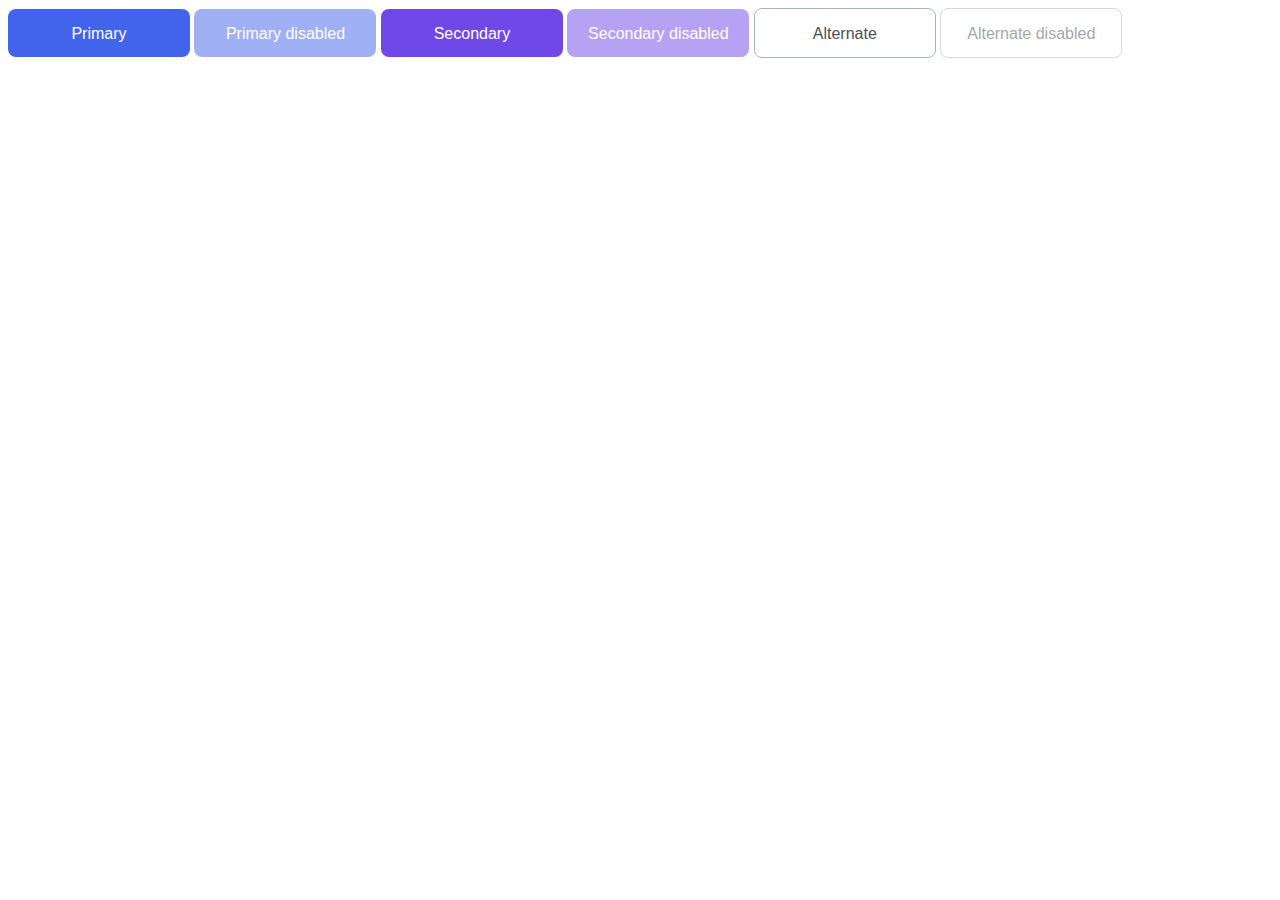
==== 03-lection1/01-button/index.html @ 34ab5928 "Added teacher solution for task: Кнопка" ====
<!DOCTYPE html>
<!-- Страница с кнопкой -->
<html lang="ru">
    <head>
        <link rel="stylesheet" href="../../assets/css/main.css">
        <link rel="stylesheet" href="./button.css">
    </head>
    <body>
        <button class="button button_primary">
            Primary
        </button>
        <button class="button button_primary" disabled>
            Primary disabled
        </button>
        <button class="button button_secondary">
            Secondary
        </button>
        <button class="button button_secondary" disabled>
            Secondary disabled
        </button>
        <button class="button button_alternate">
            Alternate
        </button>
        <button class="button button_alternate" disabled>
            Alternate disabled
        </button>
    </body>
</html>
---- assets/css/main.css ----
@import '../fonts/fonts.css';

:root {
    --white: #ffffff;
    --black: #212429;
    --pink: #F784AD;
    --purple: #7048E8;
    --blue: #374FC7;
    --red: #F03D3E;
    --grey-1: #F8F9FA;
    --grey-2: #DDE2E5;
    --grey-3: #ACB5BD;
    --grey-4: #495057;

    --error: var(--red);
    --success: var(--blue);

    --primary: var(--blue);
    --secondary: var(--purple);
}

* {
    font-family: 'Roboto', sans-serif;
}
---- 03-lection1/01-button/button.css ----
/* Стилизация кнопки */

.button {
    border: none;
    outline: none;

    display: inline-block;
    border-radius: 8px;
    padding: 15px 20px 14px;
    text-align: center;
    font-size: 16px;
    line-height: 19px;
    font-weight: 500;
    cursor: pointer;
    min-width: 182px;
}

.button:disabled {
    opacity: 0.5;
    cursor: default;
}

/* Primary */

.button_primary {
    background: #4263EB;
    color: #FFFFFF;

    transition: opacity 200ms ease-in-out, background 200ms ease-in-out;
}

.button_primary:hover {
    background: #2342C0;
}

/* Возвращаем цвет на такой же, какой был у primary */
.button_primary:hover:disabled {
    background: #4263EB;
}

/* Secondary */

.button_secondary {
    background: #7048E8;
    color: #FFFFFF;

    transition: opacity 200ms ease-in-out, background 200ms ease-in-out;
}

/* Альтернатива возвращению цвета */
.button_secondary:hover:not(:disabled) {
    background: #5028C6;
}

/* Alternate */

.button_alternate {
    border: 1px solid #ACB5BD;
    background: transparent;
    color: #495057;

    transition: border-color 0.2s ease-in-out;
}

/* Альтернатива возвращению цвета */
.button_alternate:hover:not(:disabled) {
    border-color: #212429;
}
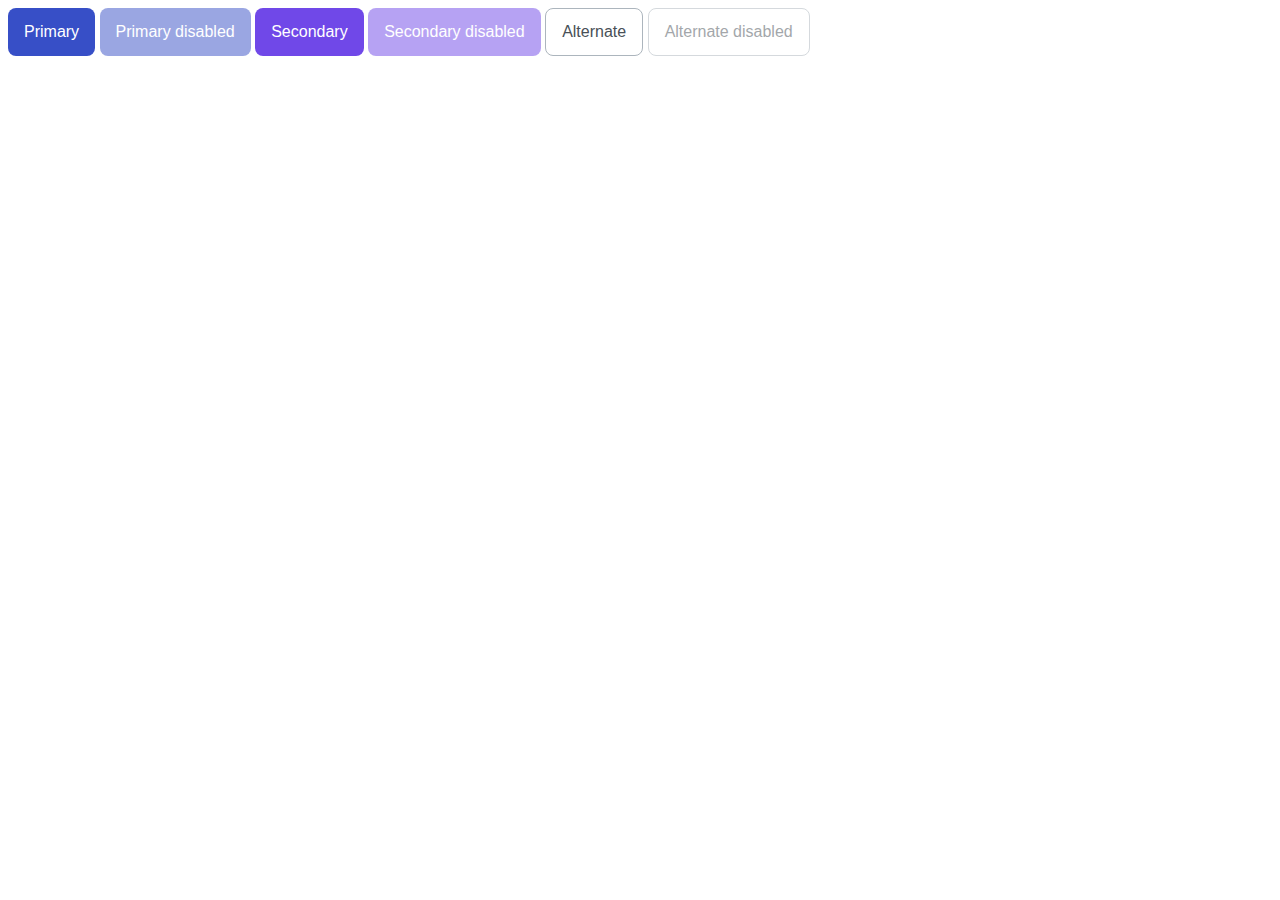
==== commit 4252f050: "Merge pull request #3 from Mogvay-web/03-01-button" ====
--- a/03-lection1/01-button/index.html
+++ b/03-lection1/01-button/index.html
@@ -1,28 +1,18 @@
 <!DOCTYPE html>
 <!-- Страница с кнопкой -->
 <html lang="ru">
-    <head>
-        <link rel="stylesheet" href="../../assets/css/main.css">
-        <link rel="stylesheet" href="./button.css">
-    </head>
-    <body>
-        <button class="button button_primary">
-            Primary
-        </button>
-        <button class="button button_primary" disabled>
-            Primary disabled
-        </button>
-        <button class="button button_secondary">
-            Secondary
-        </button>
-        <button class="button button_secondary" disabled>
-            Secondary disabled
-        </button>
-        <button class="button button_alternate">
-            Alternate
-        </button>
-        <button class="button button_alternate" disabled>
-            Alternate disabled
-        </button>
-    </body>
+<head>
+    <link rel="stylesheet" href="../../assets/css/main.css">
+    <link rel="stylesheet" href="./button.css">
+</head>
+<body>
+<div class="buttons">
+    <button class="button button_primary">Primary</button>
+    <button class="button button_primary" disabled>Primary disabled</button>
+    <button class="button button_secondary">Secondary</button>
+    <button class="button button_secondary" disabled>Secondary disabled</button>
+    <button class="button button_alternate">Alternate</button>
+    <button class="button button_alternate" disabled>Alternate disabled</button>
+</div>
+</body>
 </html>
--- a/assets/css/main.css
+++ b/assets/css/main.css
@@ -12,11 +12,18 @@
     --grey-3: #ACB5BD;
     --grey-4: #495057;
 
+    /*Добавляем цвет класса*/
+    --blue-second:#2342C0;
+    --purple-second:#5028C6; 
+     
     --error: var(--red);
     --success: var(--blue);
 
     --primary: var(--blue);
     --secondary: var(--purple);
+
+    --primary-hover:var(--blue-second); /*Кнопка primary:hover*/
+    --secondary-hover: var(--purple-second); /*Кнопка secondary:hover*/
 }
 
 * {
--- a/03-lection1/01-button/button.css
+++ b/03-lection1/01-button/button.css
@@ -1,68 +1,44 @@
 /* Стилизация кнопки */
 
-.button {
+.button{
+    font-family: 'Roboto', sans-serif;
+    padding: 0.875rem 1rem;
+    height: 48px;
     border: none;
-    outline: none;
-
-    display: inline-block;
     border-radius: 8px;
-    padding: 15px 20px 14px;
-    text-align: center;
     font-size: 16px;
-    line-height: 19px;
     font-weight: 500;
+    color: var(--white);
     cursor: pointer;
-    min-width: 182px;
 }
 
-.button:disabled {
+.button:disabled{
     opacity: 0.5;
-    cursor: default;
+    pointer-events: none; /*Убираем поведение hover c заблокированного элемента */
 }
 
-/* Primary */
-
-.button_primary {
-    background: #4263EB;
-    color: #FFFFFF;
-
-    transition: opacity 200ms ease-in-out, background 200ms ease-in-out;
+.button_primary{
+    background-color: var(--primary);
 }
 
-.button_primary:hover {
-    background: #2342C0;
+.button_primary:hover{
+    background-color: var(--primary-hover);
 }
 
-/* Возвращаем цвет на такой же, какой был у primary */
-.button_primary:hover:disabled {
-    background: #4263EB;
+.button_secondary{
+    background-color: var(--secondary);
 }
 
-/* Secondary */
-
-.button_secondary {
-    background: #7048E8;
-    color: #FFFFFF;
-
-    transition: opacity 200ms ease-in-out, background 200ms ease-in-out;
+.button_secondary:hover{
+    background-color: var(--secondary-hover);
 }
 
-/* Альтернатива возвращению цвета */
-.button_secondary:hover:not(:disabled) {
-    background: #5028C6;
+.button_alternate{
+    background-color: var(--white);
+    color: var(--grey-4);
+    border: 1px solid var(--grey-3);
 }
 
-/* Alternate */
-
-.button_alternate {
-    border: 1px solid #ACB5BD;
-    background: transparent;
-    color: #495057;
-
-    transition: border-color 0.2s ease-in-out;
-}
-
-/* Альтернатива возвращению цвета */
-.button_alternate:hover:not(:disabled) {
-    border-color: #212429;
-}
+.button_alternate:hover{
+    border-color: var(--black);
+}